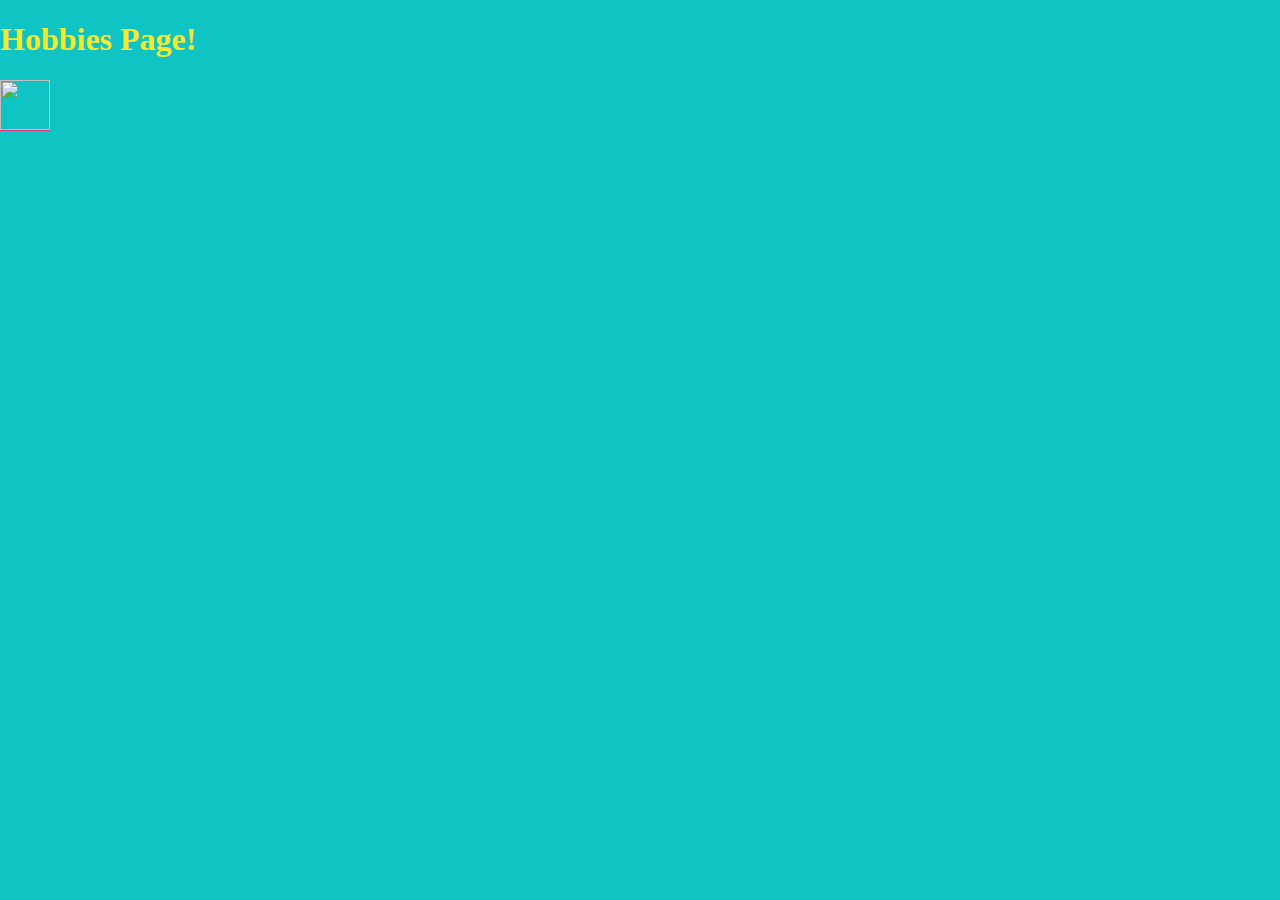
==== hobbies.html @ 3e5a40ca "Init commit" ====
<!DOCTYPE html>
<html lang="en">
<head>
    <link rel="stylesheet" href="index.css">
    <meta charset="UTF-8">
    <meta name="viewport" content="width=device-width, initial-scale=1.0">
    <title>Hobbies</title>
</head>
<body>
    <h1>Hobbies Page!</h1>
    <div class="Tom"> <img src="" alt="" srcset=""> </div>
    
</body>
</html>
---- index.css ----
:root {
    --primeColor: rgb(17, 196, 196);
    --secondaryColor: rgb(235, 44, 133);
    --highlightColor: #f5e82f;
}

html {
    color: var(--highlightColor);
}

body {
    margin: 0;
    padding: 0;
    box-sizing: border-box;
    background-color: var(--primeColor);
}

.egg {
    background-color: var(--primeColor);
    display: flex;
    flex-direction: row;
    align-items: center;
    gap: 10px;
    border-bottom: 1px solid var(--secondaryColor);
}

.egg h2 {
    margin: 0px;
    color: var(--highlightColor);
}
.egg img {
    height: 70px;
    width: 70px;
}
img {
    background-color: var(--secondaryColor);
    height: 50px;
    width: 50px;
    outline: 0px;
    border: 0px;
}

.Bob {
    display: flex;
    flex-direction: row;
    align-items: center;
    background-color: var(--primeColor);

}

.Bob p {
    width: 69%;
    align-self: flex-start;
    color: var(--highlightColor);
}

.Bob img{ 
    margin-left: 10px;
    margin-top: 10px;
    margin-right: 10px;
    height: 400px;
    width: 400px;
}

.Tim {
    text-align: center;
}

.Zoda {
    display: flex;
    flex-direction: row;
    align-items: center;
    justify-content: center;
}

.Link {
    color: var(--secondaryColor);
    font-size: 20px;
    font-weight: bold;
    text-decoration: none;
}
.Tom img {
    background-color: var(--primeColor);
    display: flex;
    flex-direction: row;
    align-items: center;
    gap: 10px;
    border-bottom: 1px solid var(--secondaryColor);
}
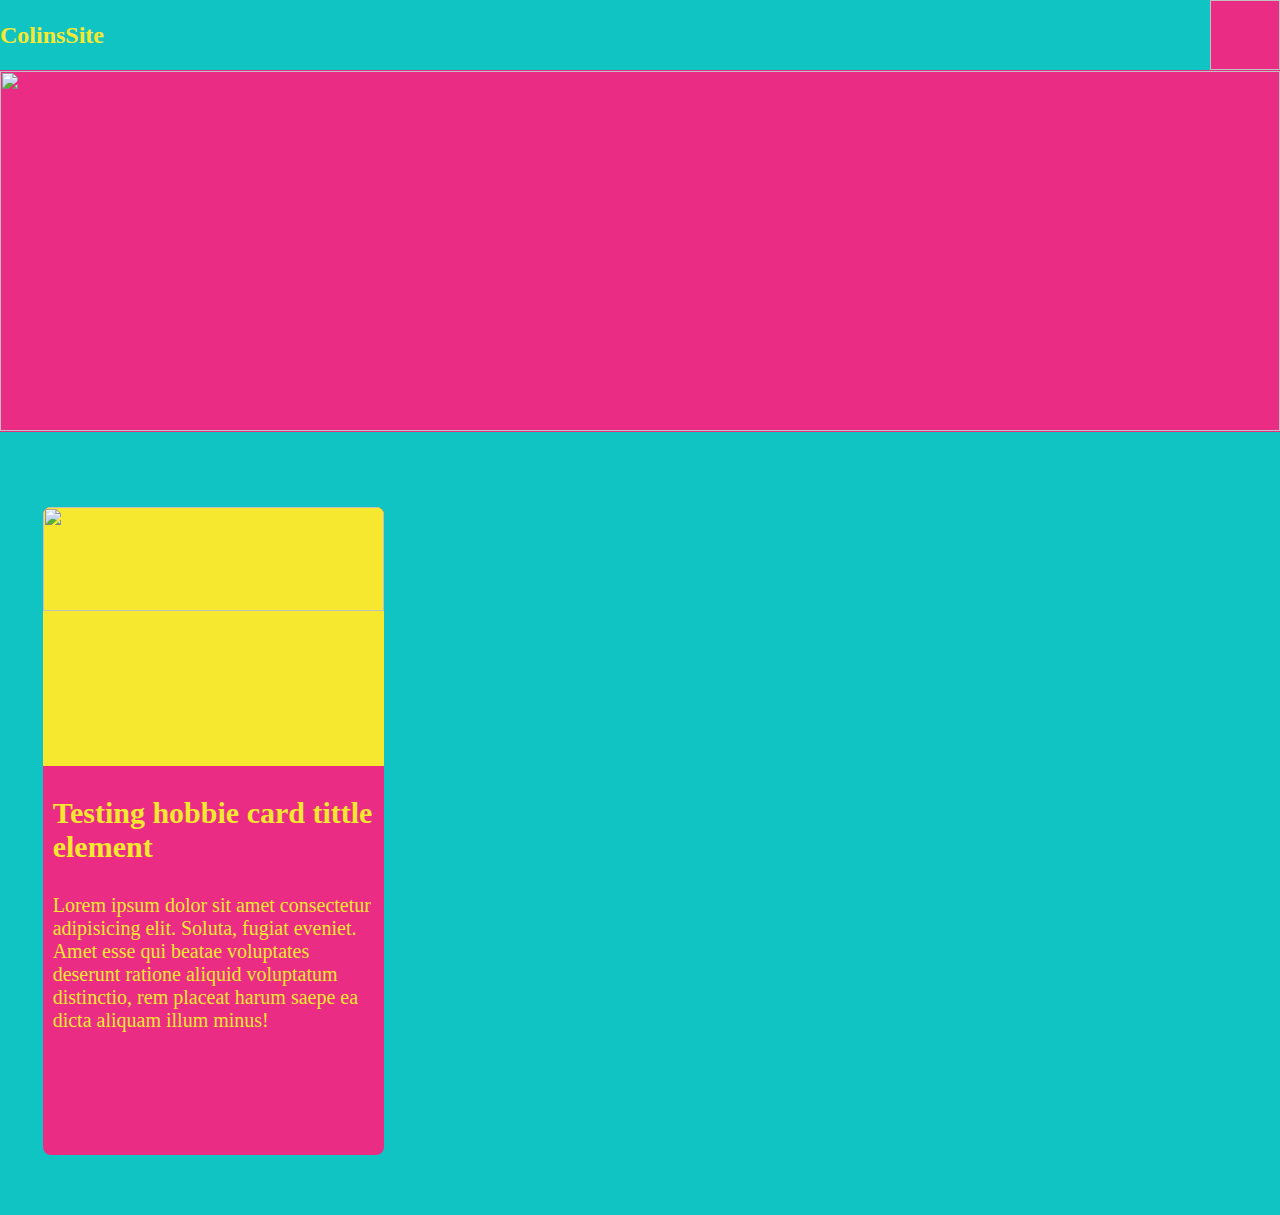
==== commit ab7f00a6: "Initial hobbies page update" ====
--- a/hobbies.html
+++ b/hobbies.html
@@ -7,8 +7,24 @@
     <title>Hobbies</title>
 </head>
 <body>
-    <h1>Hobbies Page!</h1>
-    <div class="Tom"> <img src="" alt="" srcset=""> </div>
+    <div class="egg wackyEgg">
+       <a href="index.html"><h2>ColinsSite</h2></a>
+        <img>
+    </div>
+    <img class="Tom" src="" alt="" srcset=""> 
+
+    
+    <div class="Teddy">
+
+        <div class="hobbyCard">
+            <img class="cardImg" src="" alt="">
+            <h3>Testing hobbie card tittle element</h3>
+            <p>Lorem ipsum dolor sit amet consectetur adipisicing elit. Soluta, fugiat eveniet. Amet esse qui beatae voluptates deserunt ratione aliquid voluptatum distinctio, rem placeat harum saepe ea dicta aliquam illum minus!</p>
+        </div>
+
+        
+
+    </div>
     
 </body>
 </html>
--- a/index.css
+++ b/index.css
@@ -6,6 +6,7 @@
 }
 
 html {
+    overflow-x: hidden;
     color: var(--highlightColor);
 }
 
@@ -23,6 +24,14 @@
     align-items: center;
     gap: 10px;
     border-bottom: 1px solid var(--secondaryColor);
+}
+
+.wackyEgg {
+    justify-content: space-between;
+}
+
+.egg a {
+    text-decoration: none;
 }
 
 .egg h2 {
@@ -80,11 +89,46 @@
     font-weight: bold;
     text-decoration: none;
 }
-.Tom img {
-    background-color: var(--primeColor);
-    display: flex;
-    flex-direction: row;
-    align-items: center;
-    gap: 10px;
+.Tom  {
+    background-color: var(--secondaryColor);
+    width: 100vw;
+    height: 40vh;
     border-bottom: 1px solid var(--secondaryColor);
+}
+
+.Teddy {
+    display: grid;
+    grid-template-columns: 1fr 1fr 1fr;
+    width: 100vw;
+    height: 80vh;
+    align-items: flex-end;
+    justify-items: center;
+    margin-bottom: 60px;
+}
+
+.hobbyCard {
+    border-radius: 8px;
+    background-color: var(--secondaryColor);
+    height: 90%;
+    width: 80%;
+    overflow-x: hidden;
+    overflow-y: auto;
+}
+
+.cardImg {
+    width: 100%;
+    height: 40%;
+    background-color: var(--highlightColor);
+}
+
+.hobbyCard h3 {
+    font-size: 30px;
+    padding-left: 10px;
+    padding-right: 10px;
+}
+
+.hobbyCard p {
+    padding-left: 10px;
+    padding-right: 10px;
+    font-size: 20px;
 }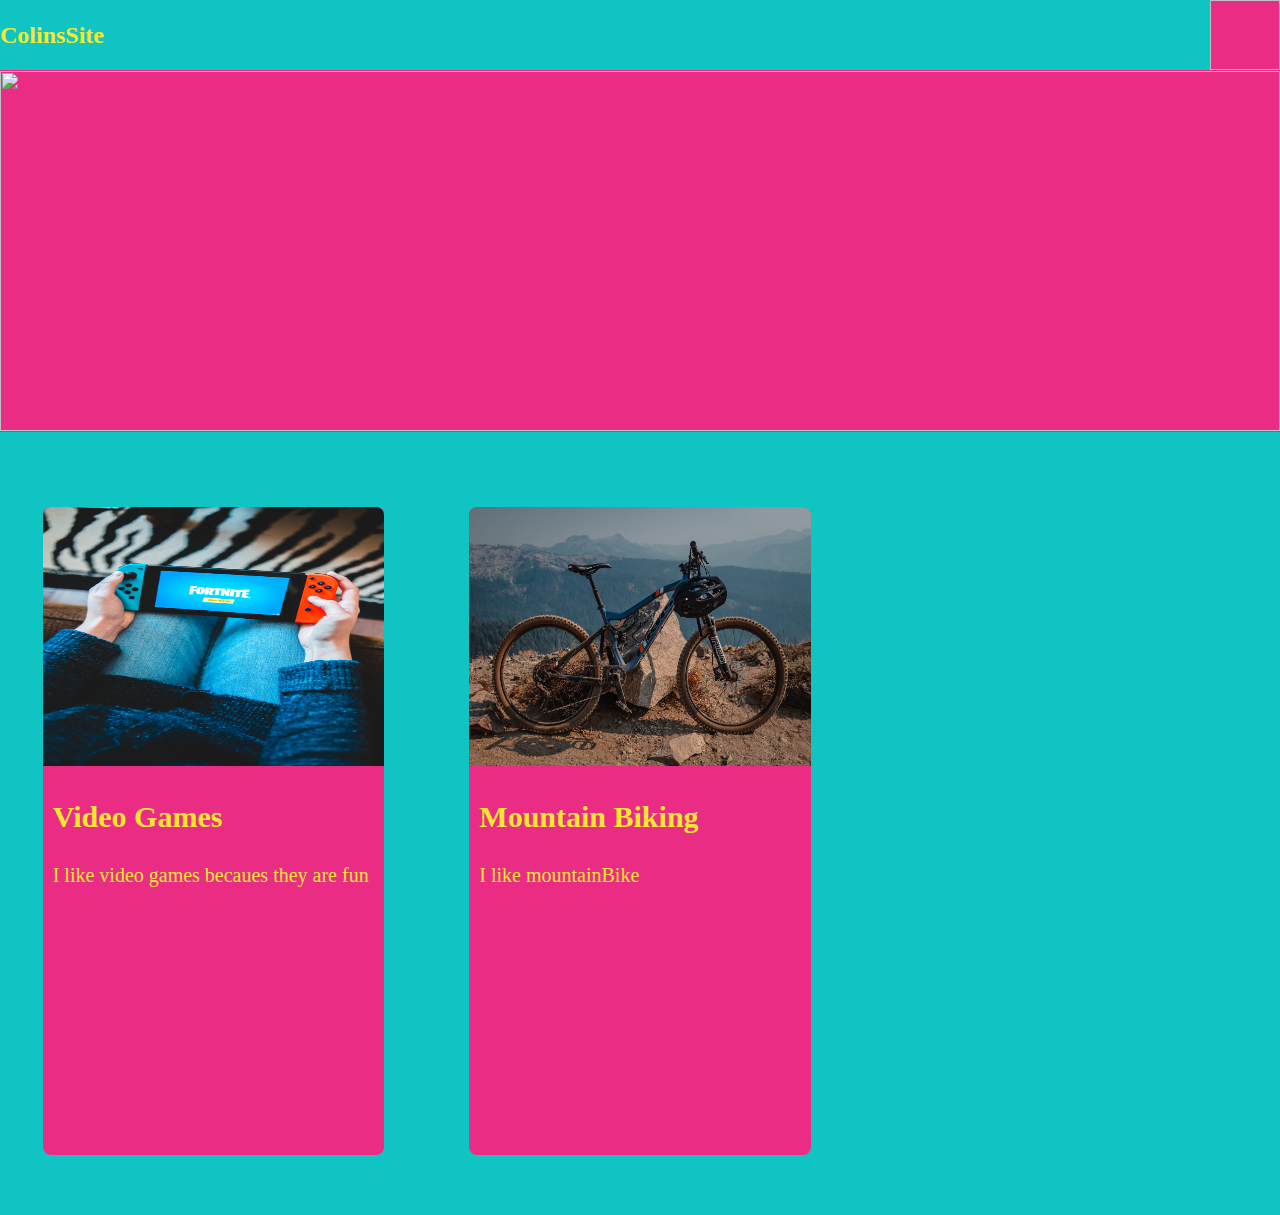
==== commit afe2f0e1: "Hobby  update 2.0" ====
--- a/hobbies.html
+++ b/hobbies.html
@@ -14,18 +14,12 @@
     <img class="Tom" src="" alt="" srcset=""> 
 
     
-    <div class="Teddy">
+    <div class="Teddy" id="Teddy">
 
-        <div class="hobbyCard">
-            <img class="cardImg" src="" alt="">
-            <h3>Testing hobbie card tittle element</h3>
-            <p>Lorem ipsum dolor sit amet consectetur adipisicing elit. Soluta, fugiat eveniet. Amet esse qui beatae voluptates deserunt ratione aliquid voluptatum distinctio, rem placeat harum saepe ea dicta aliquam illum minus!</p>
-        </div>
-
-        
-
+     
     </div>
     
+    <script src="./index.js"></script>
 </body>
 </html>
 
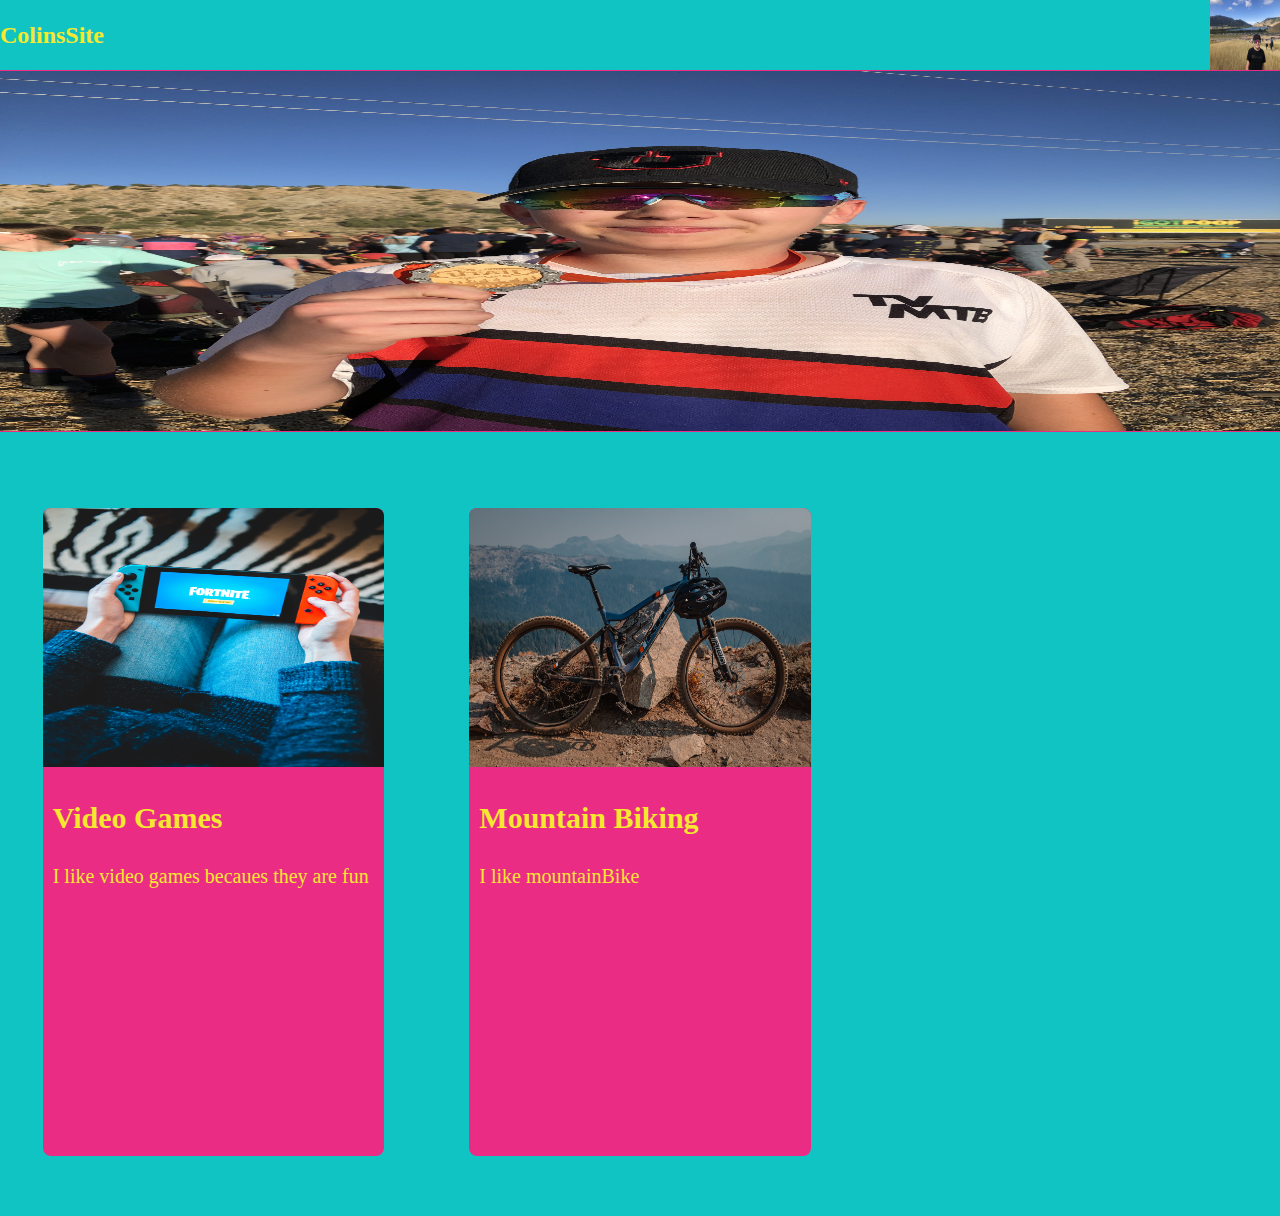
==== commit c80a64ac: "imgs" ====
--- a/hobbies.html
+++ b/hobbies.html
@@ -9,9 +9,9 @@
 <body>
     <div class="egg wackyEgg">
        <a href="index.html"><h2>ColinsSite</h2></a>
-        <img>
+        <img src="./assets/images/MT.jpg">
     </div>
-    <img class="Tom" src="" alt="" srcset=""> 
+    <img class="Tom" src="./assets/images/P2.jpg" alt="" srcset=""> 
 
     
     <div class="Teddy" id="Teddy">
